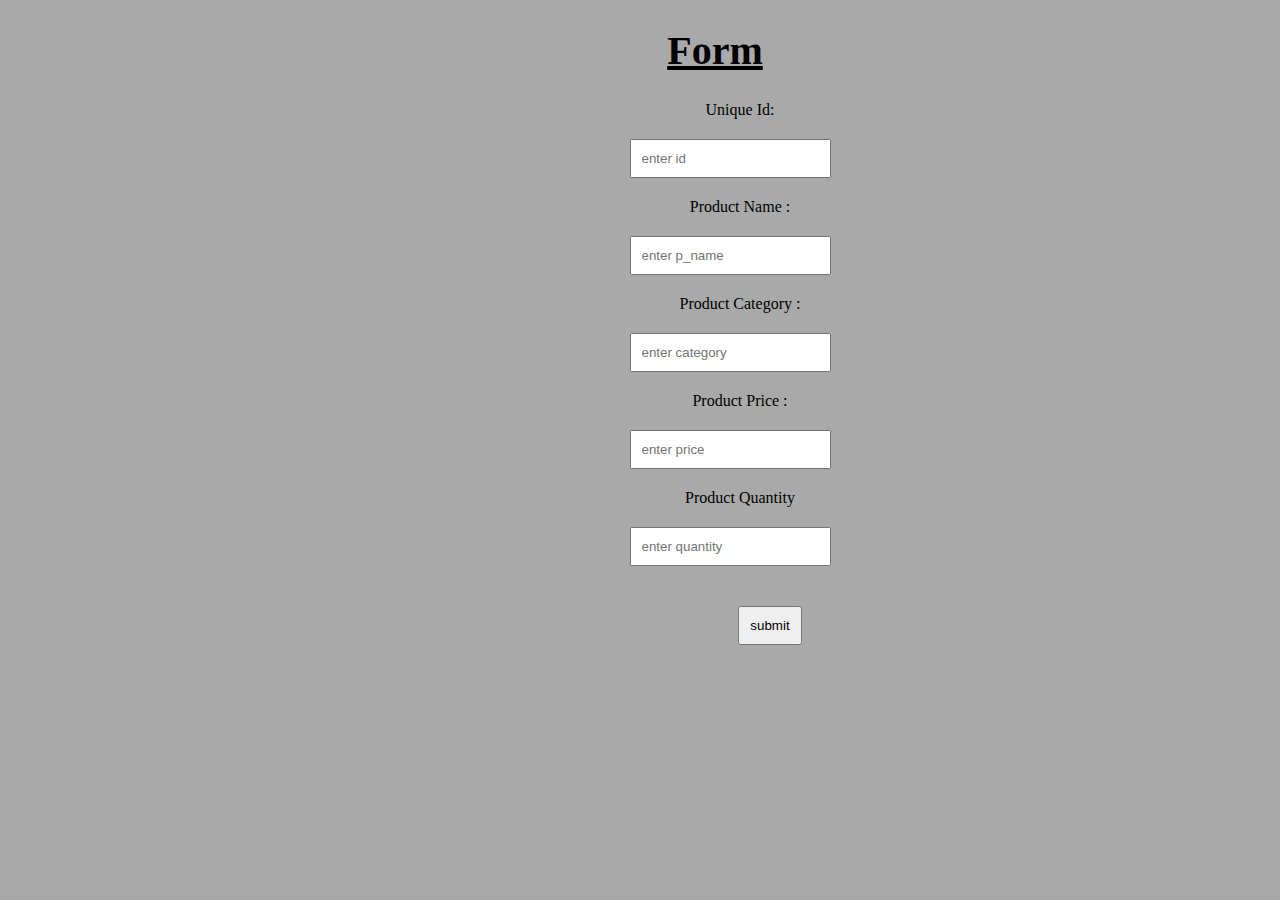
==== PHP_Project/bas.html @ 9e39c828 "Base File -Initial Commit" ====
<!DOCTYPE html>
<html lang="en">
<head>
    <meta charset="UTF-8">
    <meta name="viewport" content="width=device-width, initial-scale=1.0">
    <title>Document</title>
    <link rel="stylesheet" href="style.css">
    
</head>
<body>
   
    <h1> Form </h1>
    <div class="all">
    <form action="process.php" method="post">
 <label for="id">Unique Id:</label><br>
 <input type="text" name="id" placeholder="enter id"><br>
 <label for="p_name">Product Name :</label><br>
 <input type="text" name="p_name" placeholder="enter p_name"><br>
 <label for="p_cat">Product Category :</label><br>
 <input type="text" name="p_cat" placeholder="enter category"><br>
 <label for="p_price">Product Price :</label><br>
 <input type="text" name="price" placeholder="enter price"><br>
 <label for="p_qt">Product Quantity</label><br>
 <input type="text" name="p_qt" placeholder="enter quantity"><br>
 <input type="submit"class ="aa"name="submit" value="submit" >
    </form> 
    </div>
 

</body>
</html>
---- PHP_Project/style.css ----
body{
    background-color: darkgrey;
}
h1{
    font-size: 40px;
    font-family:'Times New Roman', Times, serif;
   
    text-decoration: overline;
    text-decoration: underline;
    text-align: center;
    margin-left: 150px;
}
h2{
    margin-left: 600px;
    padding: 20px;
    margin-top: 80px;
}

label{
    margin-top: 30px;
    margin-left: 200px;
    padding: 10px;

}
input{
    margin-left: 250px;
    padding: 10px;
    margin: 20px;
    margin-left: 200px;
}
.aa{
    margin-left: 280px;
}
form{
    text-align: center;
}
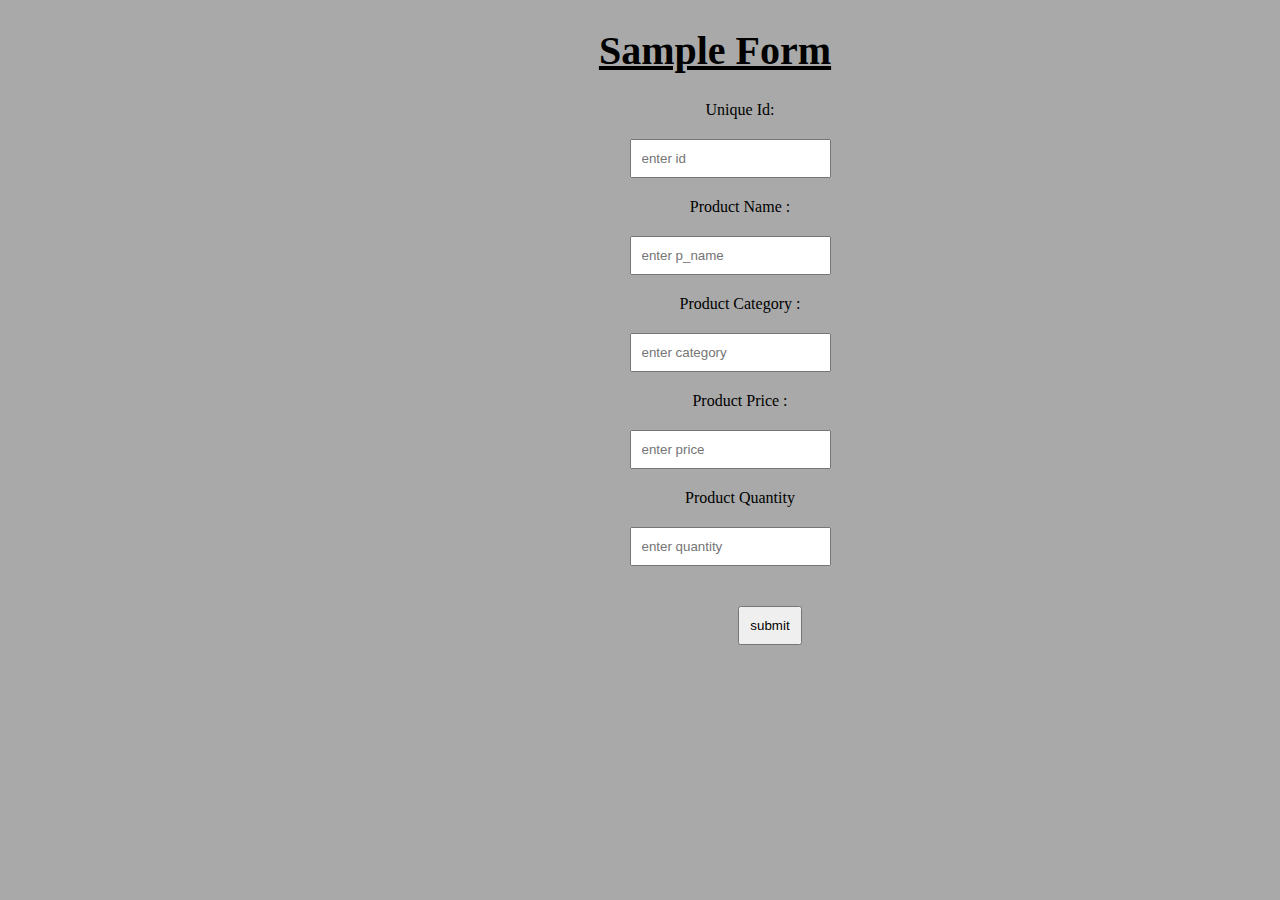
==== commit 88006e2b: "TASK : Header Changed" ====
--- a/PHP_Project/bas.html
+++ b/PHP_Project/bas.html
@@ -9,7 +9,7 @@
 </head>
 <body>
    
-    <h1> Form </h1>
+    <h1> Sample Form </h1>
     <div class="all">
     <form action="process.php" method="post">
  <label for="id">Unique Id:</label><br>
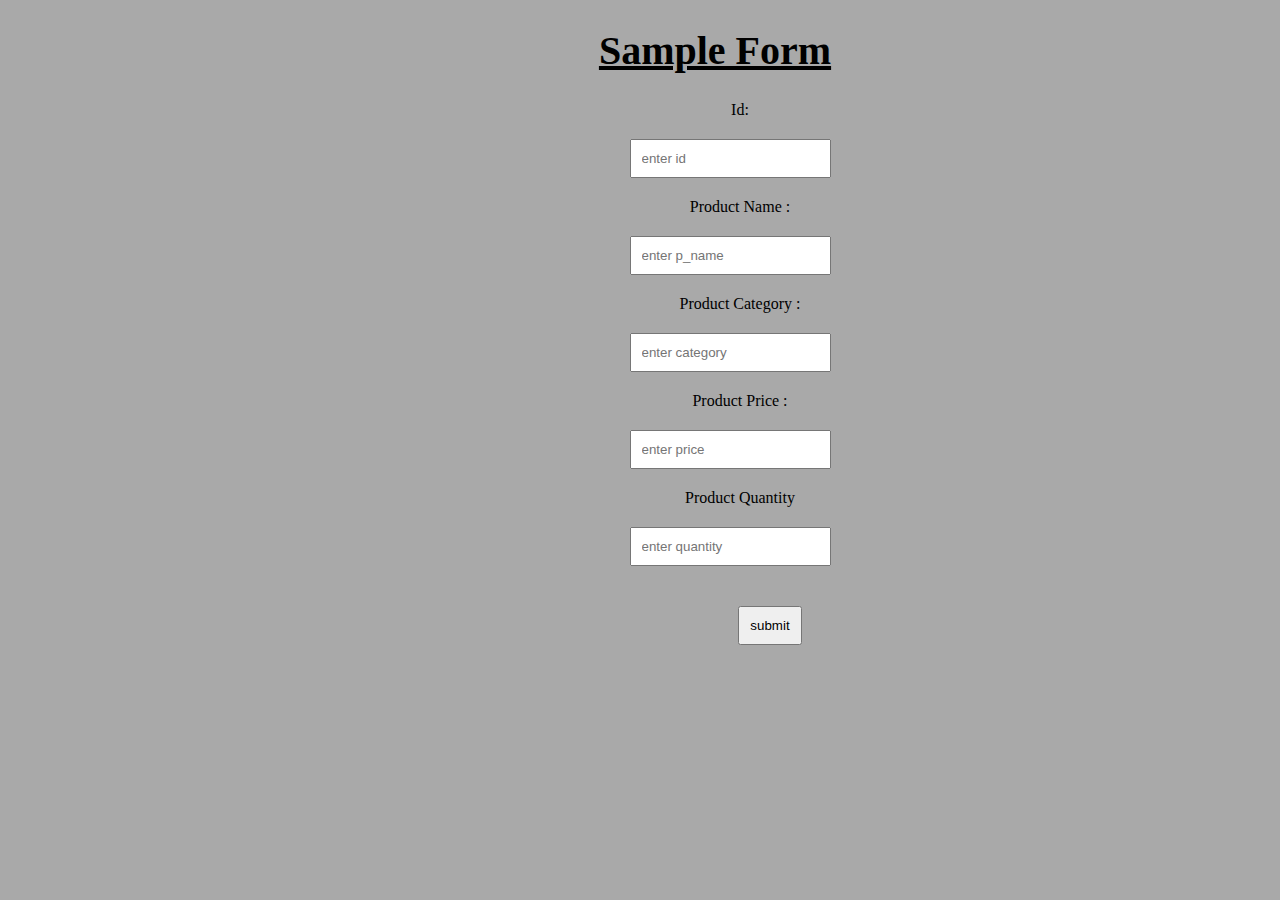
==== commit 0d718ab4: "TASK : Label Changed" ====
--- a/PHP_Project/bas.html
+++ b/PHP_Project/bas.html
@@ -12,7 +12,7 @@
     <h1> Sample Form </h1>
     <div class="all">
     <form action="process.php" method="post">
- <label for="id">Unique Id:</label><br>
+ <label for="id"> Id:</label><br>
  <input type="text" name="id" placeholder="enter id"><br>
  <label for="p_name">Product Name :</label><br>
  <input type="text" name="p_name" placeholder="enter p_name"><br>
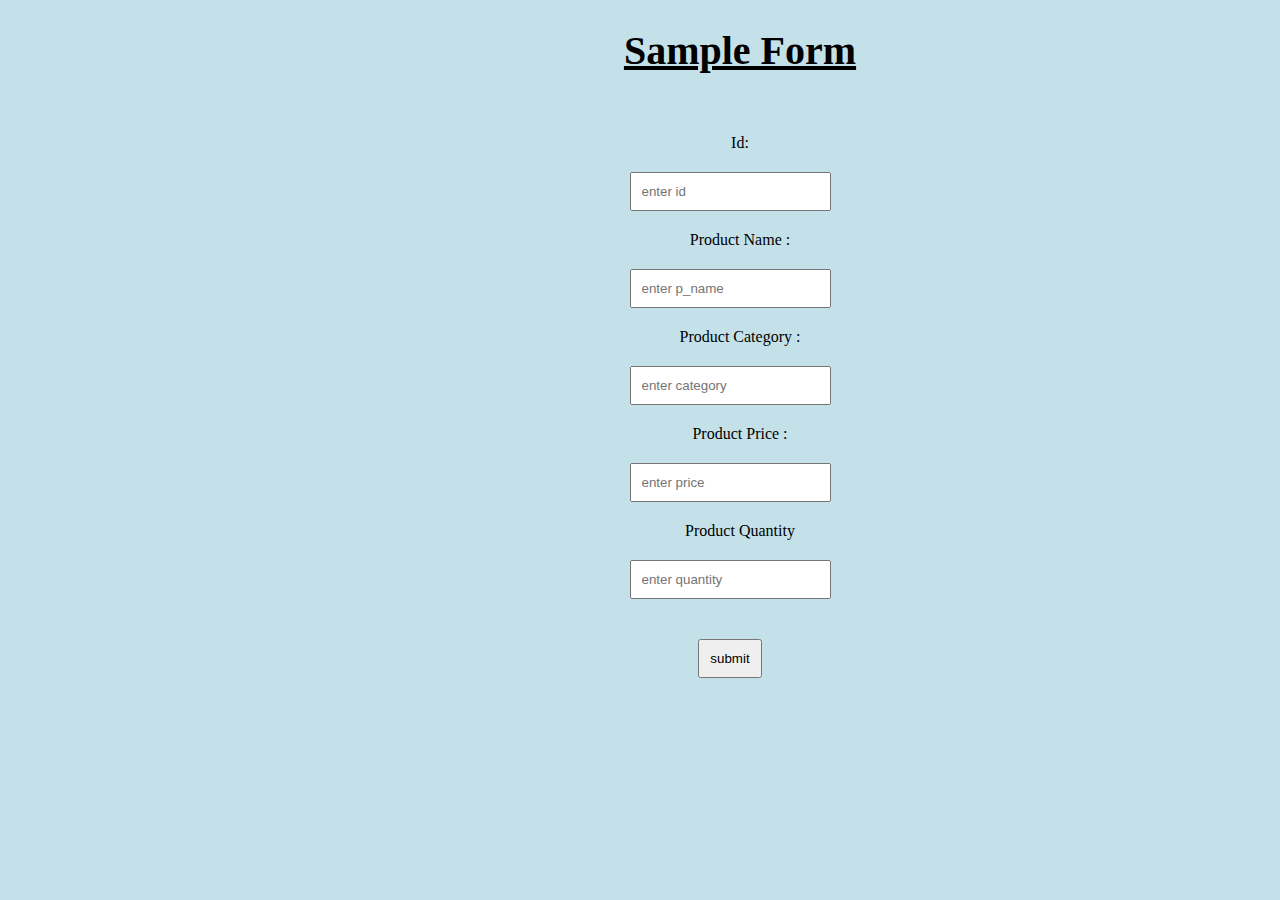
==== commit 6c977d44: "TASK : Retrive and Display Data From the DataBase" ====
--- a/PHP_Project/bas.html
+++ b/PHP_Project/bas.html
@@ -5,13 +5,22 @@
     <meta name="viewport" content="width=device-width, initial-scale=1.0">
     <title>Document</title>
     <link rel="stylesheet" href="style.css">
-    
+    <style>
+        form{
+            text-align: center;
+            margin-left: 0px;
+            margin-bottom: 50px;
+            margin-top: 60px;
+        }
+    </style>
+
 </head>
 <body>
-   
-    <h1> Sample Form </h1>
-    <div class="all">
-    <form action="process.php" method="post">
+
+
+<h1> Sample Form </h1>
+ <div class="all">
+<form action="process.php" method="post">
  <label for="id"> Id:</label><br>
  <input type="text" name="id" placeholder="enter id"><br>
  <label for="p_name">Product Name :</label><br>
--- a/PHP_Project/style.css
+++ b/PHP_Project/style.css
@@ -1,5 +1,5 @@
 body{
-    background-color: darkgrey;
+    background-color: rgb(196, 225, 234);
 }
 h1{
     font-size: 40px;
@@ -8,7 +8,7 @@
     text-decoration: overline;
     text-decoration: underline;
     text-align: center;
-    margin-left: 150px;
+    margin-left: 200px;
 }
 h2{
     margin-left: 600px;
@@ -27,10 +27,11 @@
     padding: 10px;
     margin: 20px;
     margin-left: 200px;
-}
+
 .aa{
     margin-left: 280px;
 }
 form{
     text-align: center;
-}+  
+}
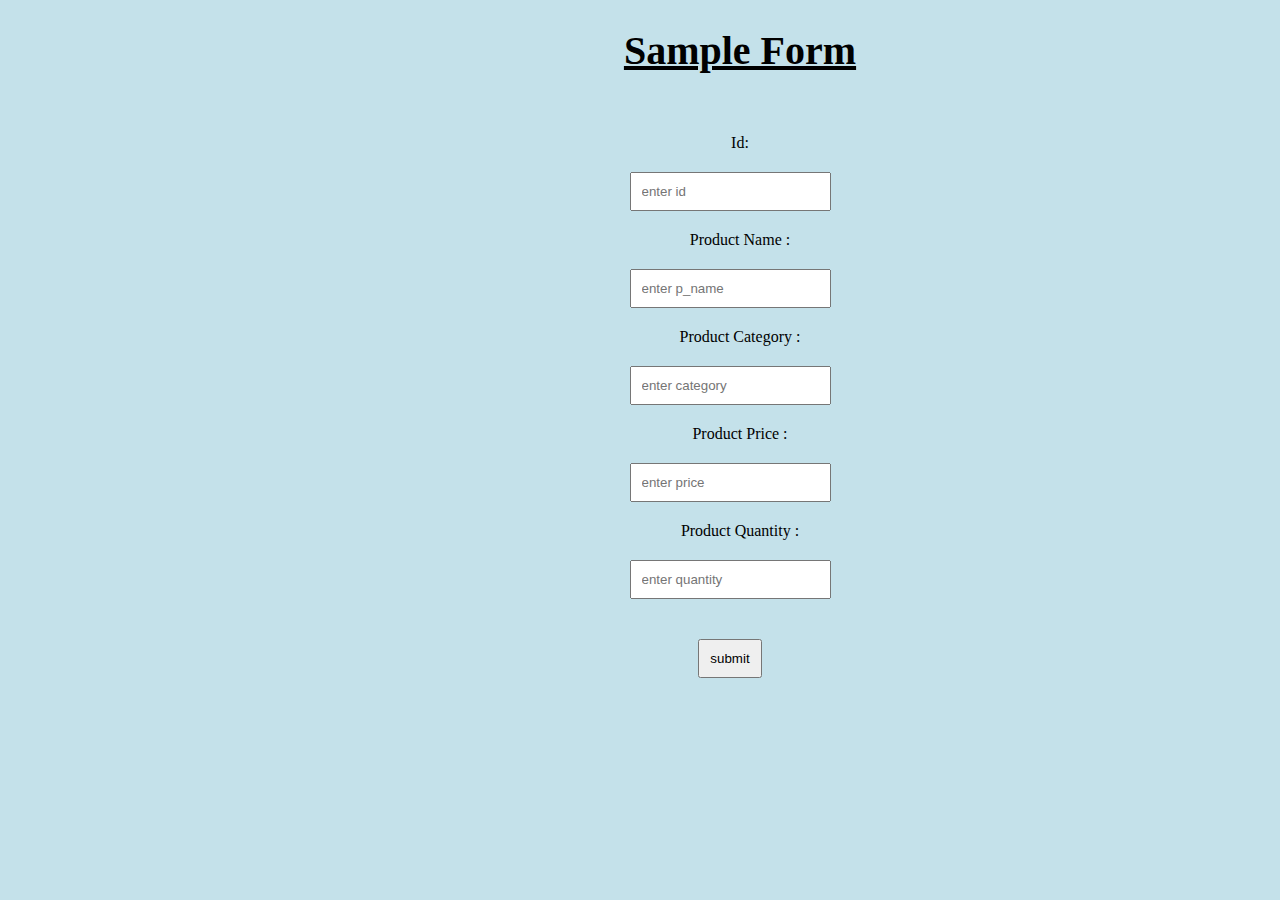
==== commit 9291f9bb: "TASK : E-commerce application completed" ====
--- a/PHP_Project/bas.html
+++ b/PHP_Project/bas.html
@@ -29,7 +29,7 @@
  <input type="text" name="p_cat" placeholder="enter category"><br>
  <label for="p_price">Product Price :</label><br>
  <input type="text" name="price" placeholder="enter price"><br>
- <label for="p_qt">Product Quantity</label><br>
+ <label for="p_qt">Product Quantity :</label><br>
  <input type="text" name="p_qt" placeholder="enter quantity"><br>
  <input type="submit"class ="aa"name="submit" value="submit" >
     </form> 
